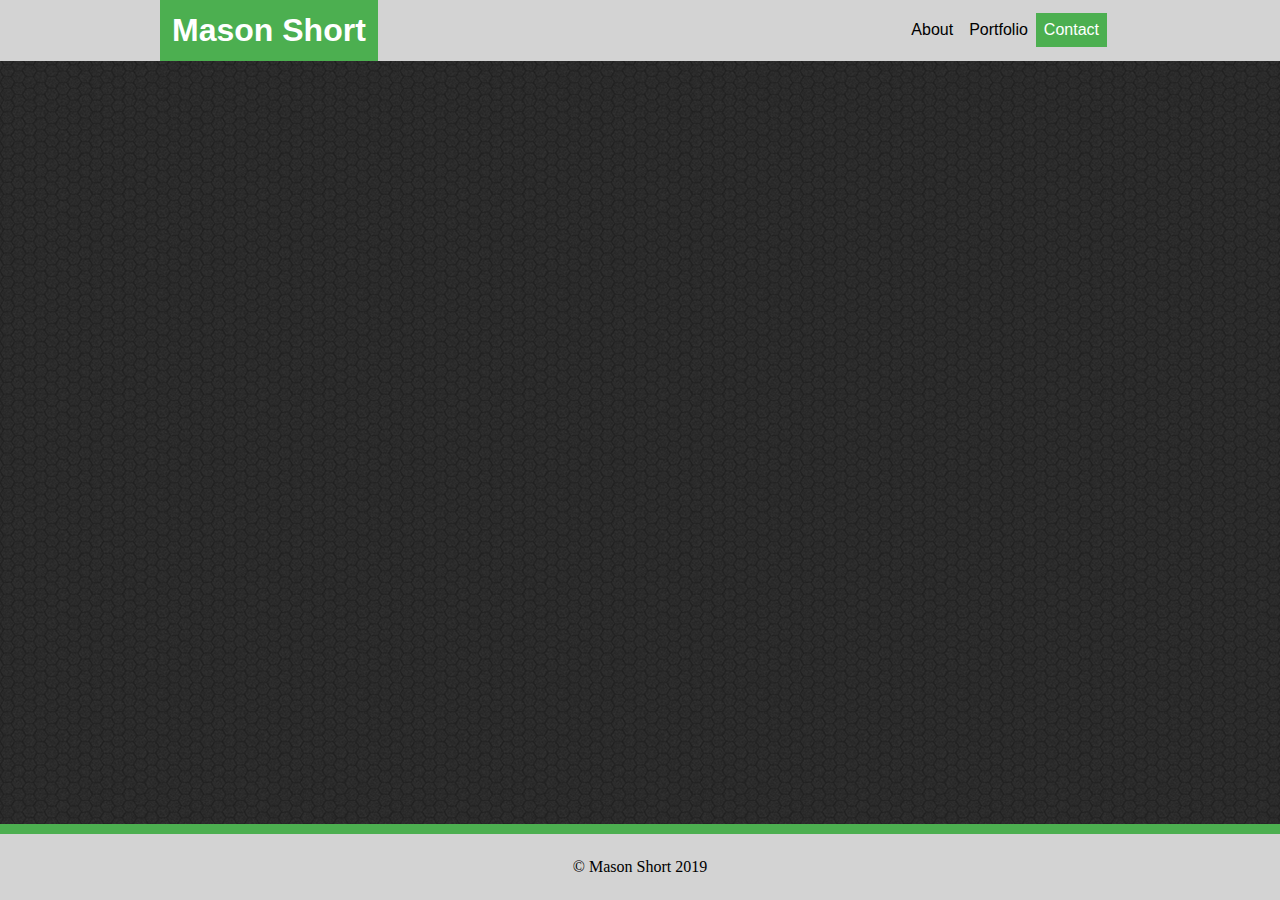
==== contact.html @ 8e2944bf "content and style update" ====
<!DOCTYPE html>
<html lang="en">
<head>
    <meta charset="UTF-8">
    <meta name="viewport" content="width=device-width, initial-scale=1.0">
    <meta http-equiv="X-UA-Compatible" content="ie=edge">
    <title>Contact Me</title>
    <link rel="stylesheet" href="./assets/css/style.css">
</head>

<body>
    <header class="clearfix">
        <div class="container">
            <div class="title"> 
                        <!-- If I do an ID here for the title, it still works across all pages that I put the same header on. Should I do this if it's a unique element on each page, or should I keep it as a class? -->
                        <h1>Mason Short</h1>
        </div>
            <ul class="navButtons">
                <li class="button"><a class="active" href="contact.html">Contact</a></li>
                <li class="button"><a href="portfolio.html">Portfolio</a></li>
                <li class="button"><a href="index.html">About</a></li>
            <ul>
        </div>
    </header>
    <footer>
        <div></div>
        <p>&copy; Mason Short 2019</p>
    </footer>
                            
</body>
</html>
---- assets/css/style.css ----
body {
    background-image: url("../images/dark-honeycomb.png");
    border: none;
    margin: auto;
}

.clearfix::after {
    content: "";
    clear: both;
    display: block;
}

header {
    background-color: lightgray;
    font-family: 'Roboto', sans-serif;
    display: block;
}

.container {
    width: 960px;
    margin: auto;
    display: block;
    clear: both;
    content: normal;
}

.title {
    float: left;
    z-index: 2;
    background-color: #4caf50;
    padding: 2px;
    height: 7%;
    color: white;
}

.title h1 {
    margin: 10px;
}

.navButtons {
    padding: 13px;
    margin: 0;
    list-style-type: none;
}

.button {
    float: right;
}

.button a {
    display: block;
    padding: 8px;
    color: black;
    background-color: lightgray;
    text-decoration: none;
}

.button a.active {
    background-color: #4caf50;
    color: white;
}

.button a:hover:not(.active) {
    background-color: darkgray;
}

#aboutMe {
    width: 960px;
    margin: auto;
    background-color: white;
    font-family: 'Roboto', sans-serif;
    margin-top: 8px;
}

#amHead {
    background-color: lightgray;
    padding: 10px;
    border: 0;
    border-bottom: 3px;
    border-color: #4caf50; 
}

#amPara {
    margin: 10px;
}

#profileImg {
    float: left;
    margin: 10px;
}

footer {
    text-align: center;
    background-color: lightgray;
    position: fixed;
    width: 100%;
    bottom: 0;
}

footer div {
    background-color: #4caf50;
    height: 10px;
}

footer p {
    padding: 8px
}
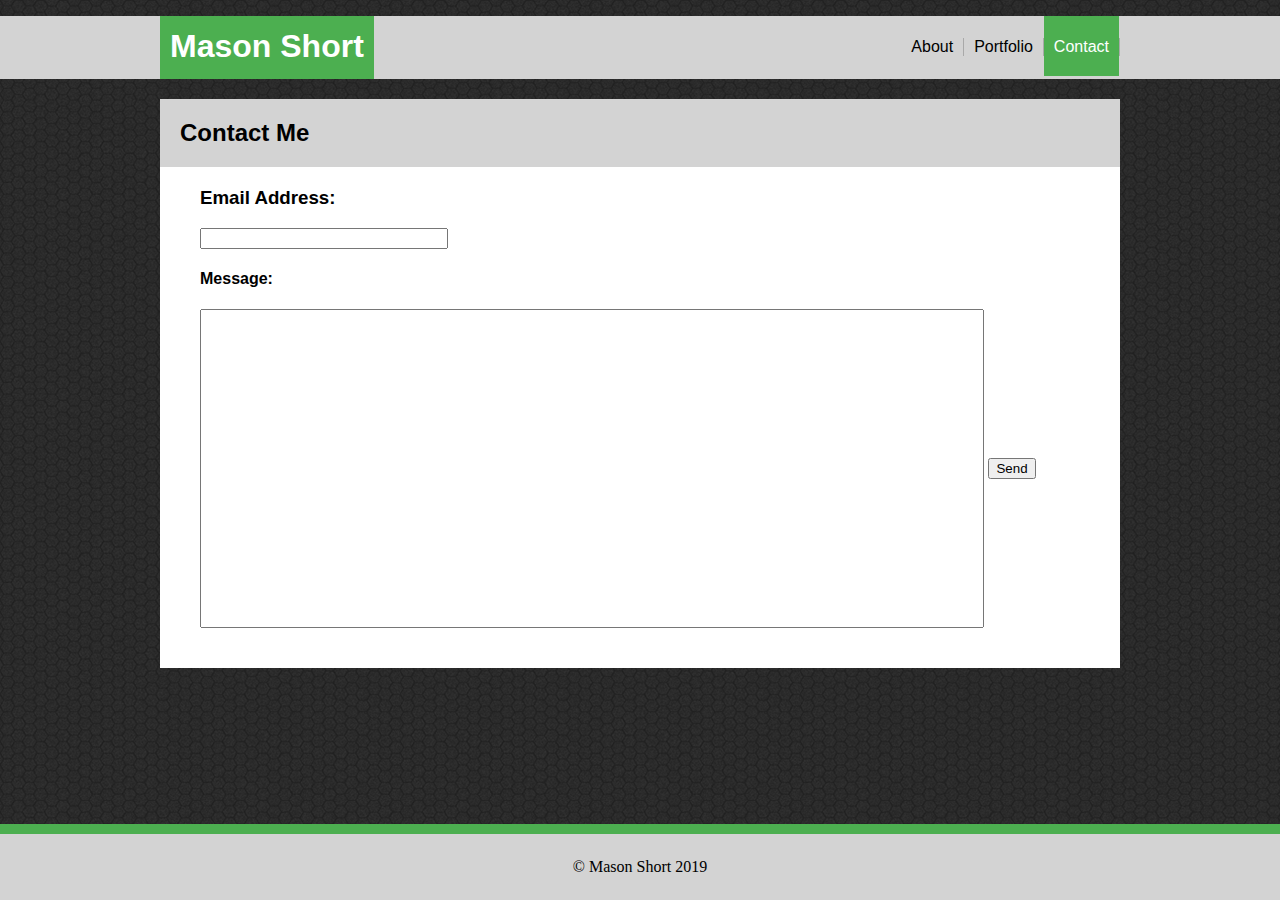
==== commit 136e7de4: "style adjustments" ====
--- a/contact.html
+++ b/contact.html
@@ -22,6 +22,16 @@
             <ul>
         </div>
     </header>
+
+    <div class="contactMe">
+        <h2>Contact Me</h2>
+        <h3>Email Address:</h3>
+        <input id="ea" type="email">
+        <h4>Message:</h4>
+        <input id="message" type="text">
+        <button>Send</button>
+    </div>
+    
     <footer>
         <div></div>
         <p>&copy; Mason Short 2019</p>
--- a/assets/css/style.css
+++ b/assets/css/style.css
@@ -20,16 +20,15 @@
     width: 960px;
     margin: auto;
     display: block;
-    clear: both;
-    content: normal;
+    position: relative;
 }
 
 .title {
     float: left;
     z-index: 2;
     background-color: #4caf50;
-    padding: 2px;
-    height: 7%;
+    padding: 2px 0 1px 0;
+    height: 60px;
     color: white;
 }
 
@@ -38,24 +37,25 @@
 }
 
 .navButtons {
-    padding: 13px;
-    margin: 0;
     list-style-type: none;
 }
 
 .button {
     float: right;
+    display: block;
+    margin-top: 22px;
+    background-color: lightgray;
+    border-right: 1px solid darkgray;
 }
 
 .button a {
-    display: block;
-    padding: 8px;
     color: black;
-    background-color: lightgray;
     text-decoration: none;
+    padding: 22px 10px 21px 10px;
 }
 
 .button a.active {
+    margin-top: 0;
     background-color: #4caf50;
     color: white;
 }
@@ -70,6 +70,39 @@
     background-color: white;
     font-family: 'Roboto', sans-serif;
     margin-top: 8px;
+}
+
+.contactMe {
+    width: 960px;
+    margin: auto;
+    background-color: white;
+    font-family: 'Roboto', sans-serif;
+    margin-top: 8px;
+}
+
+.contactMe h2 {
+    background-color: lightgray;
+    padding: 20px;
+}
+
+.contactMe h3 {
+    margin-left: 40px;
+}
+
+.contactMe #ea {
+    width: 25%;
+    margin-left: 40px;
+}
+
+.contactMe h4 {
+    margin-left: 40px;
+}
+
+.contactMe #message {
+    width: 50%;
+    margin-left: 40px;
+    padding: 150px;
+    margin-bottom: 40px;
 }
 
 #amHead {
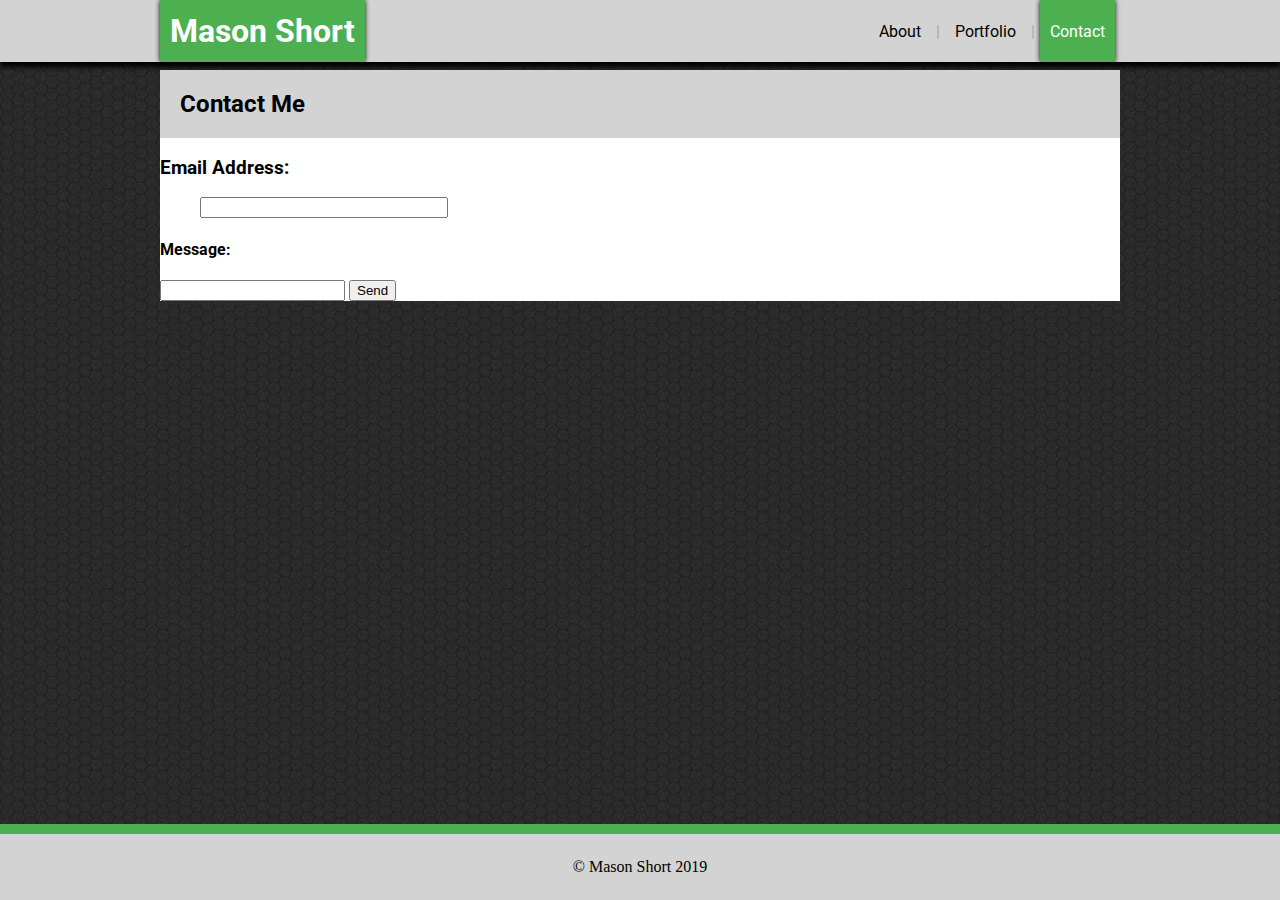
==== commit 4d9ee3d4: "additional design tweaks and links panel" ====
--- a/contact.html
+++ b/contact.html
@@ -6,6 +6,7 @@
     <meta http-equiv="X-UA-Compatible" content="ie=edge">
     <title>Contact Me</title>
     <link rel="stylesheet" href="./assets/css/style.css">
+    <link rel="stylesheet" href="https://fonts.googleapis.com/css?family=Roboto:400,500">
 </head>
 
 <body>
@@ -17,13 +18,13 @@
         </div>
             <ul class="navButtons">
                 <li class="button"><a class="active" href="contact.html">Contact</a></li>
-                <li class="button"><a href="portfolio.html">Portfolio</a></li>
+                <li class="button" id="center"><a href="portfolio.html">Portfolio</a></li>
                 <li class="button"><a href="index.html">About</a></li>
             <ul>
         </div>
     </header>
 
-    <div class="contactMe">
+    <div class="body">
         <h2>Contact Me</h2>
         <h3>Email Address:</h3>
         <input id="ea" type="email">
--- a/assets/css/style.css
+++ b/assets/css/style.css
@@ -14,6 +14,8 @@
     background-color: lightgray;
     font-family: 'Roboto', sans-serif;
     display: block;
+    z-index: 1;
+    box-shadow: 0px 5px 5px black;
 }
 
 .container {
@@ -27,9 +29,10 @@
     float: left;
     z-index: 2;
     background-color: #4caf50;
-    padding: 2px 0 1px 0;
+    padding: 2px 0 0 0;
     height: 60px;
     color: white;
+    box-shadow: 0px 0px 5px black;
 }
 
 .title h1 {
@@ -37,96 +40,118 @@
 }
 
 .navButtons {
+    margin: 0;
     list-style-type: none;
+    float: right;
 }
 
-.button {
+.navButtons li {
     float: right;
     display: block;
     margin-top: 22px;
     background-color: lightgray;
-    border-right: 1px solid darkgray;
 }
 
-.button a {
+.navButtons a {
+    margin: 0 5px 0 5px;
     color: black;
     text-decoration: none;
     padding: 22px 10px 21px 10px;
 }
 
-.button a.active {
-    margin-top: 0;
+.navButtons a.active {
     background-color: #4caf50;
     color: white;
+    box-shadow: 0 0 5px black;
 }
 
-.button a:hover:not(.active) {
+.navButtons a:hover:not(.active) {
     background-color: darkgray;
 }
 
-#aboutMe {
+.navButtons li:not(:first-child)::after {
+    display: inline;
+    content: "|";
+    color: darkgray;
+}
+
+.body {
     width: 960px;
     margin: auto;
     background-color: white;
     font-family: 'Roboto', sans-serif;
     margin-top: 8px;
+    clear: both;
 }
 
-.contactMe {
-    width: 960px;
-    margin: auto;
-    background-color: white;
-    font-family: 'Roboto', sans-serif;
-    margin-top: 8px;
+.body h2 {
+    background-color: lightgray;
+    padding: 20px;
+    margin: 0;
+    display: block;
 }
 
-.contactMe h2 {
-    background-color: lightgray;
-    padding: 20px;
+.body img {
+    float: left;
+    margin: 10px;
+    height: 200px;
+    width: auto;
 }
 
-.contactMe h3 {
-    margin-left: 40px;
+.body p {
+    margin-left: 20px;
 }
 
-.contactMe #ea {
-    width: 25%;
-    margin-left: 40px;
+#am {
+    float: left;
+    width: 720px;
 }
 
-.contactMe h4 {
-    margin-left: 40px;
+.links {
+    float: left;
+    width: 220px;
+    margin: 10px;
+    box-shadow: 0 0 5px black;
 }
 
-.contactMe #message {
-    width: 50%;
-    margin-left: 40px;
-    padding: 150px;
-    margin-bottom: 40px;
+.links ul {
+    list-style-type: none;
+    display: block;
+    margin: 0;
+    padding-left: 30px;
+    padding-bottom: 15px;
 }
 
-#amHead {
-    background-color: lightgray;
-    padding: 10px;
-    border: 0;
-    border-bottom: 3px;
-    border-color: #4caf50; 
+.links li {
+    height: 40px;
+    margin: 0;
 }
 
-#amPara {
-    margin: 10px;
+.links img {
+    margin: 0;
+    height: 40px;
+    width: auto;
 }
 
-#profileImg {
-    float: left;
-    margin: 10px;
+.links a {
+    text-decoration: none;
+    color: black;
+}
+
+.links p {
+    padding: 12px;
+}
+
+#ea {
+    margin-left: 40px;
+    width: 25%;
 }
 
 footer {
+    width: 100%;
     text-align: center;
     background-color: lightgray;
     position: fixed;
-    width: 100%;
     bottom: 0;
 }
 
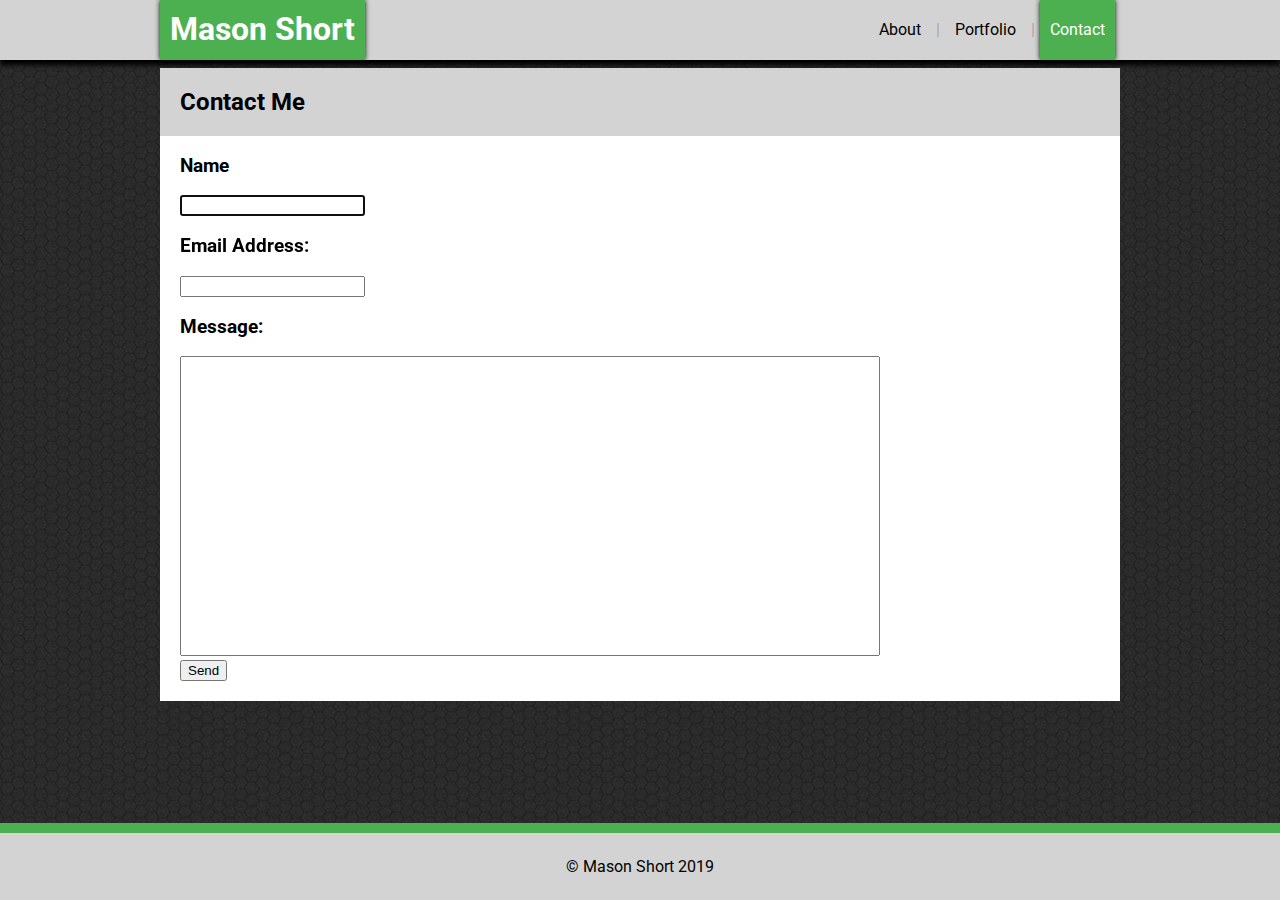
==== commit 94c7ffb2: "formatting modified and corrected" ====
--- a/contact.html
+++ b/contact.html
@@ -7,31 +7,35 @@
     <title>Contact Me</title>
     <link rel="stylesheet" href="./assets/css/style.css">
     <link rel="stylesheet" href="https://fonts.googleapis.com/css?family=Roboto:400,500">
+    <link rel="shortcut icon" href="./assets/images/ursalogo.ico" type="image/x-icon">
 </head>
 
 <body>
     <header class="clearfix">
         <div class="container">
             <div class="title"> 
-                        <!-- If I do an ID here for the title, it still works across all pages that I put the same header on. Should I do this if it's a unique element on each page, or should I keep it as a class? -->
-                        <h1>Mason Short</h1>
-        </div>
+                <h1>Mason Short</h1>
+            </div>
             <ul class="navButtons">
+                <li class="button"><a href="index.html">About</a></li>
+                <li class="button"><a href="portfolio.html">Portfolio</a></li>
                 <li class="button"><a class="active" href="contact.html">Contact</a></li>
-                <li class="button" id="center"><a href="portfolio.html">Portfolio</a></li>
-                <li class="button"><a href="index.html">About</a></li>
-            <ul>
+            </ul>
         </div>
     </header>
-
-    <div class="body">
+        
+    <section class="body">
         <h2>Contact Me</h2>
-        <h3>Email Address:</h3>
-        <input id="ea" type="email">
-        <h4>Message:</h4>
-        <input id="message" type="text">
-        <button>Send</button>
-    </div>
+        <form class="contact">
+            <h3>Name</h3>
+            <input id="name" name="name" type="text" autofocus>
+            <h3>Email Address:</h3>
+            <input id="ea" name="emailaddress" type="email">
+            <h3>Message:</h3>
+            <textarea name="message" id="message"></textarea>
+            <br><input type="submit" value="Send">
+        </form>
+    </section>
     
     <footer>
         <div></div>
--- a/assets/css/style.css
+++ b/assets/css/style.css
@@ -1,7 +1,12 @@
+* {
+    box-sizing: border-box;
+}
+
 body {
     background-image: url("../images/dark-honeycomb.png");
     border: none;
     margin: auto;
+    font-family: 'Roboto', sans-serif;
 }
 
 .clearfix::after {
@@ -9,10 +14,10 @@
     clear: both;
     display: block;
 }
-
+/* =================================================== */
+/* Header and Title box */
 header {
     background-color: lightgray;
-    font-family: 'Roboto', sans-serif;
     display: block;
     z-index: 1;
     box-shadow: 0px 5px 5px black;
@@ -21,7 +26,6 @@
 .container {
     width: 960px;
     margin: auto;
-    display: block;
     position: relative;
 }
 
@@ -29,7 +33,6 @@
     float: left;
     z-index: 2;
     background-color: #4caf50;
-    padding: 2px 0 0 0;
     height: 60px;
     color: white;
     box-shadow: 0px 0px 5px black;
@@ -38,17 +41,21 @@
 .title h1 {
     margin: 10px;
 }
-
+/* =================================================== */
+
+/* =================================================== */
+/* Navigation Bar */
 .navButtons {
     margin: 0;
+    padding: 0;
     list-style-type: none;
     float: right;
 }
 
 .navButtons li {
-    float: right;
-    display: block;
-    margin-top: 22px;
+    float: left;
+    display: block;
+    margin-top: 20px;
     background-color: lightgray;
 }
 
@@ -56,7 +63,7 @@
     margin: 0 5px 0 5px;
     color: black;
     text-decoration: none;
-    padding: 22px 10px 21px 10px;
+    padding: 20px 10px 21px 10px;
 }
 
 .navButtons a.active {
@@ -69,18 +76,22 @@
     background-color: darkgray;
 }
 
-.navButtons li:not(:first-child)::after {
+.navButtons li:not(:last-child)::after {
     display: inline;
     content: "|";
     color: darkgray;
 }
-
+/* =================================================== */
+
+/* =================================================== */
+/* Main Section */
 .body {
     width: 960px;
     margin: auto;
     background-color: white;
     font-family: 'Roboto', sans-serif;
     margin-top: 8px;
+    margin-bottom: 85px;
     clear: both;
 }
 
@@ -101,12 +112,18 @@
 .body p {
     margin-left: 20px;
 }
-
+/* =================================================== */
+
+/* =================================================== */
+/* About Me */
 #am {
     float: left;
     width: 720px;
 }
-
+/* =================================================== */
+
+/* =================================================== */
+/* Links Aside */
 .links {
     float: left;
     width: 220px;
@@ -138,15 +155,73 @@
     color: black;
 }
 
+.links a:hover {
+    text-shadow: 0 0 2px #4caf50, 0 0 1px white;
+}
+
+.links a:hover::after {
+    box-shadow: 0 0 3px black;
+}
+
 .links p {
     padding: 12px;
 }
-
-#ea {
-    margin-left: 40px;
-    width: 25%;
-}
-
+/* =================================================== */
+
+/* =================================================== */
+/* Portfolio */
+.portfolio {
+    display: grid;
+    grid-template-columns: 30% 30%;
+}
+
+.portfolio a {
+    display: inline;
+    position: relative;
+    text-align: center;
+    width: 200px;
+    margin: 10PX;
+}
+
+.portfolio a:hover {
+    box-shadow: 0 0 5px #4caf50;
+}
+
+.portfolio img {
+    margin: 0;
+}
+
+.overlay {
+    width: 100%;
+    position: absolute;
+    bottom: 10%;
+    left: 50%;
+    transform: translate(-50%, -50%);
+    background-color: #4caf50;
+    padding-top: 8px;
+    padding-bottom: 8px;
+    box-shadow: 0 0 5px black;
+    color: white;
+}
+/* =================================================== */
+
+/* =================================================== */
+/* Contact */
+.contact {
+    margin: 10px 0 10px 20px;
+    padding-bottom: 20px;
+}
+
+#message  {
+    width: 700px;
+    height: 300px;
+    resize: none;
+    padding: 10px 10px;
+}
+/* =================================================== */
+
+/* =================================================== */
+/* Footer Layout */
 footer {
     width: 100%;
     text-align: center;
@@ -162,4 +237,5 @@
 
 footer p {
     padding: 8px
-}+}
+/* =================================================== */